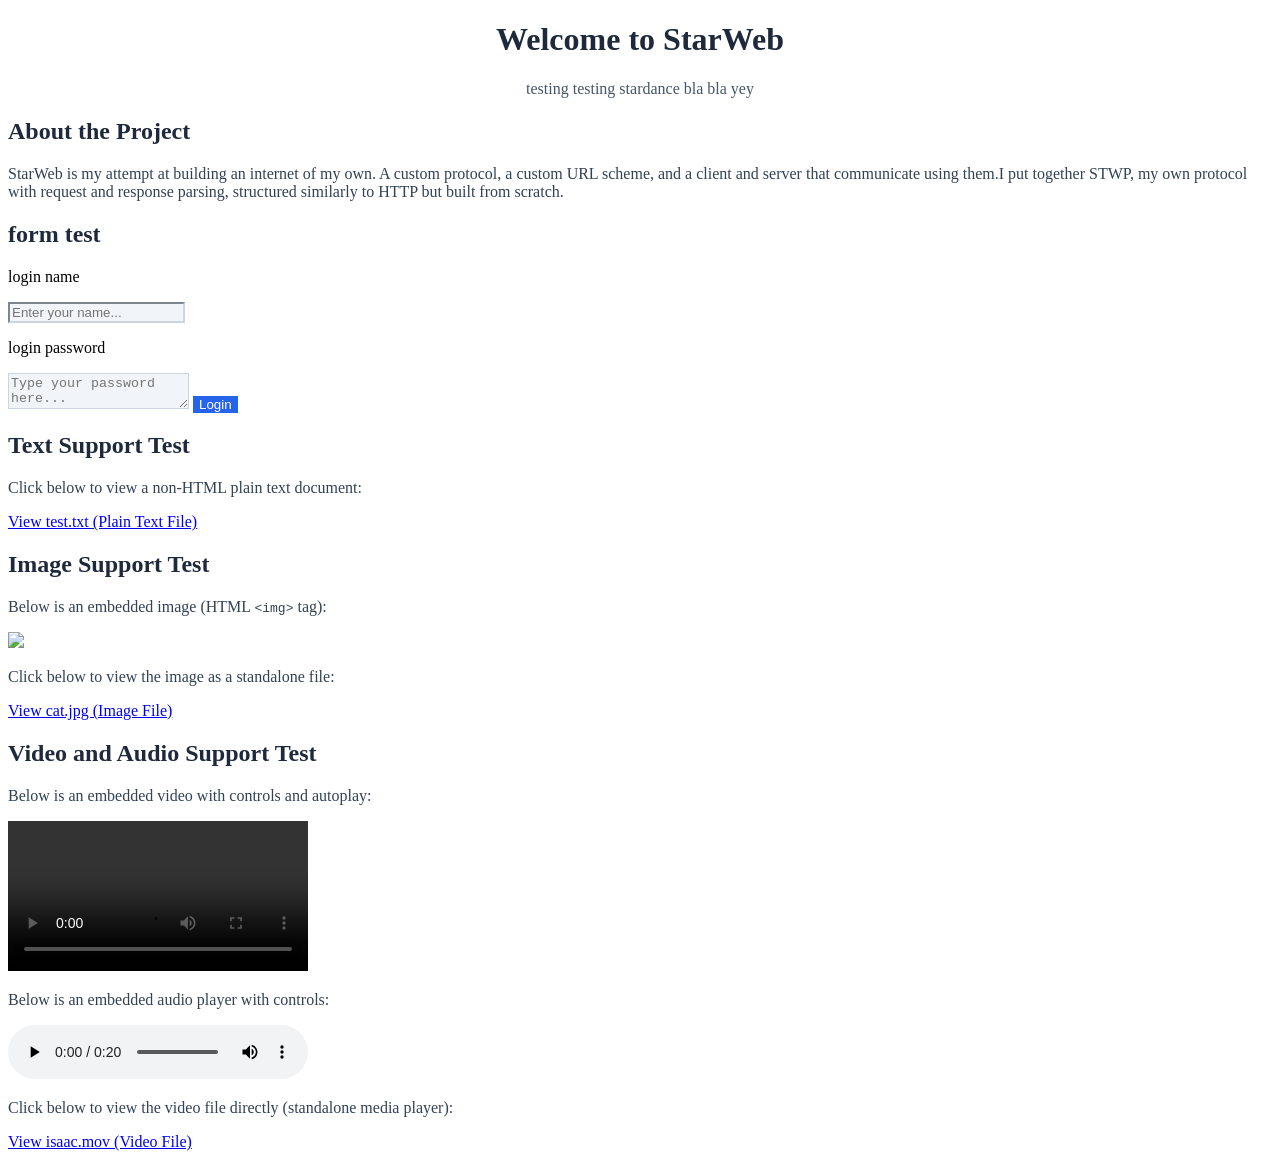
==== www/index.html @ 6945002d "Add media playback, image caching, and controls Add full-media support and related UI/renderer plumb" ====
<!DOCTYPE html>
<html>

<head>
    <meta charset="UTF-8">
    <title>StarBrowser Homepage</title>
    <link rel="stylesheet" href="style.css">
</head>

<body>
    <div class="container">
        <div class="header">
            <h1 class="title">Welcome to StarWeb</h1>
            <p class="subtitle"> testing testing stardance bla bla yey</p>
        </div>

        <h2>About the Project</h2>
        <p class="desc">
            StarWeb is my attempt at building an internet of my own. A custom protocol, a custom URL scheme, and a
            client and server that communicate using them.I put together STWP, my own protocol with request and response
            parsing, structured similarly to HTTP but built from scratch.
        </p>

        <h2>form test</h2>
        <div>
            <p class="label">login name</p>
            <input type="text" class="input-field" placeholder="Enter your name..." id="name-input">

            <p class="label">login password</p>
            <textarea class="textarea-field" placeholder="Type your password here..." id="msg-text"></textarea>

            <button class="btn-primary" onclick="alert('Thank you for your feedback!')">Login</button>
        </div>

        <h2>Text Support Test</h2>
        <div>
            <p class="desc">
                Click below to view a non-HTML plain text document:
            </p>
            <p><a href="/test.txt">View test.txt (Plain Text File)</a></p>
        </div>

        <h2>Image Support Test</h2>
        <div>
            <p class="desc">
                Below is an embedded image (HTML <code>&lt;img&gt;</code> tag):
            </p>
            <p><img src="/cat.jpg" style="width: 200px; height: 128;"></p>
            <p class="desc">
                Click below to view the image as a standalone file:
            </p>
            <p><a href="/cat.jpg">View cat.jpg (Image File)</a></p>
        </div>

        <h2>Video and Audio Support Test</h2>
        <div>
            <p class="desc">
                Below is an embedded video with controls and autoplay:
            </p>
            <p><video src="isaac.mov" controls style="width: 500; height: 1000;"></video></p>

            <p class="desc">
                Below is an embedded audio player with controls:
            </p>
            <p><audio src="Sorry_icannot.mp3" controls style="width: 300;"></audio></p>

            <p class="desc">
                Click below to view the video file directly (standalone media player):
            </p>
            <p><a href="/isaac.mov">View isaac.mov (Video File)</a></p>
        </div>
    </div>
</body>

</html>
---- www/style.css ----
body {
    background: #ffffff;
    color: #1e293b;
    margin: 20;
}

.container {
    margin: 20;
}

.title {
    text-align: center;
}

.subtitle {
    color: #475569;
    text-align: center;
}

h2 {
    color: #1e293b;
    margin-top: 18;
    margin-bottom: 8;
}

.desc {
    color: #334155;
    margin-bottom: 12;
}

.input-field {
    background: #f1f5f9;
    color: #000000;
    border-width: 1;
    border-color: #cbd5e1;
    border-radius: 0;
    padding: 6;
    margin-bottom: 12;
    width: 300;
}

.textarea-field {
    background: #f1f5f9;
    color: #000000;
    border-width: 1;
    border-color: #cbd5e1;
    border-radius: 0;
    padding: 6;
    margin-bottom: 12;
    width: 560;
    height: 70;
}

.btn-primary {
    background: #2563eb;
    color: #ffffff;
    border-radius: 0;
    border-width: 0;
    width: 140;
    height: 32;
    margin-top: 8;
}

.label {
    color: #000000;
    font-size: 1.0;
    margin-bottom: 2;
}
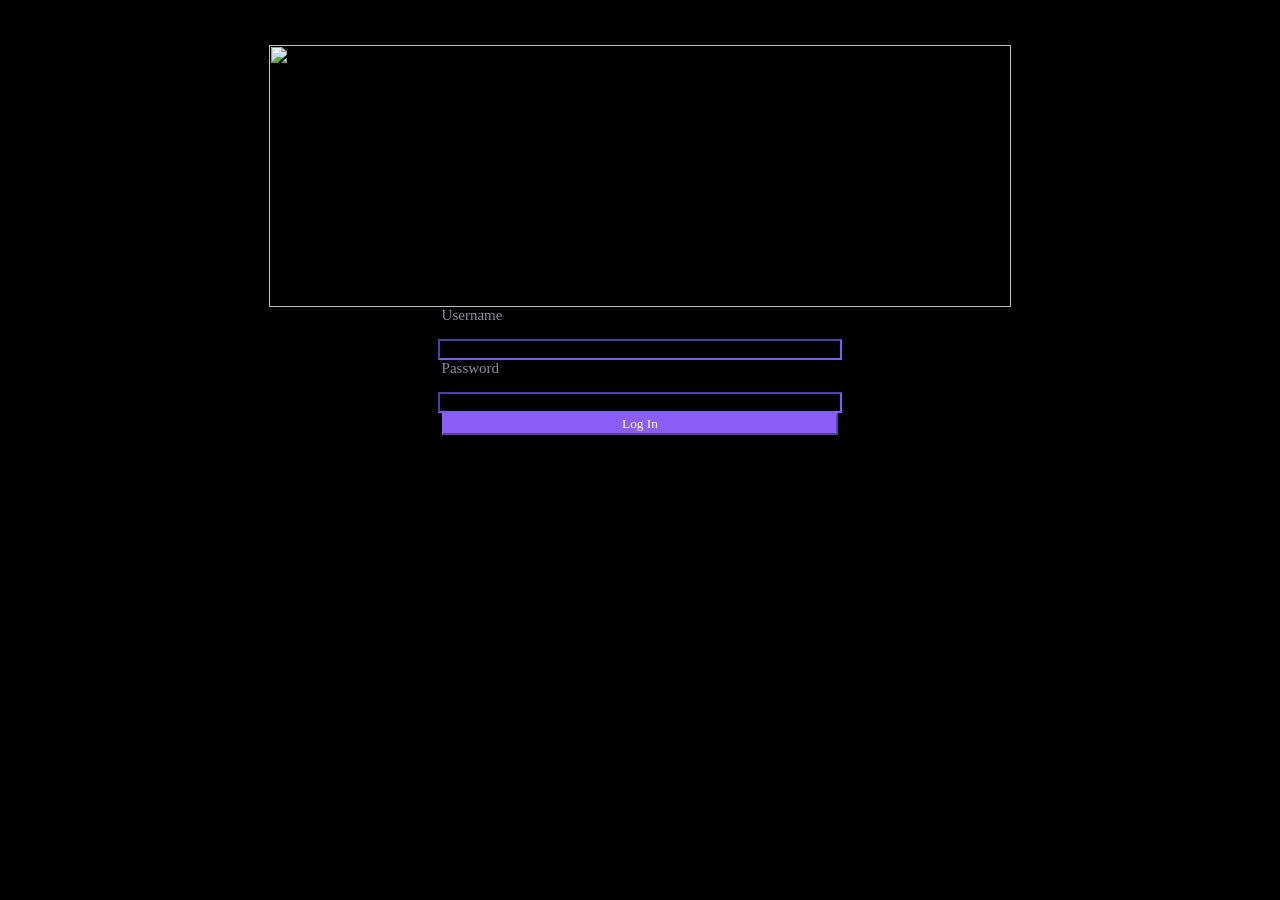
==== commit d8db9f20: "Add login artwork, fonts, and page font support Introduce decorative login artwork and bundled font " ====
--- a/www/index.html
+++ b/www/index.html
@@ -2,74 +2,108 @@
 <html>
 
 <head>
-    <meta charset="UTF-8">
-    <title>StarBrowser Homepage</title>
-    <link rel="stylesheet" href="style.css">
+<meta charset="UTF-8">
+<title>Nebula</title>
+<style>
+body { background: #000000; margin: 0; padding: 0; }
+
+.stage {
+  display: flex; flex-direction: row;
+  justify-content: space-between; align-items: center;
+  height: 100vh;
+}
+.side { width: 28vw; height: 100vh; }
+
+/* 90vh inside the centred stage parks the column in the upper half. */
+.auth {
+  display: flex; flex-direction: column; align-items: center;
+  width: 31vw; height: 90vh;
+}
+
+/* Wider than .auth on purpose: it overhangs the form on both sides. Both axes
+   are vw so the 2.83:1 banner keeps its aspect on any window shape. */
+.logo { width: 58vw; height: 20.5vw; margin-bottom: 6; }
+
+.lbl {
+  color: #8f8a9e; font-family: Inter SemiBold; font-size: 15px;
+  width: 31vw; margin-top: 0; margin-bottom: 8;
+}
+.fld {
+  background: #000000; color: #ffffff;
+  border-width: 1; border-color: #7c5cff; border-radius: 8;
+  padding-left: 14; padding-top: 11;
+  width: 31vw; height: 38; margin-bottom: 22;
+}
+.cta {
+  background: #8b5cf6; color: #ffffff; font-family: Inter SemiBold;
+  border-width: 1; border-color: #8b5cf6; border-radius: 8;
+  width: 31vw; height: 44; margin-top: 30;
+}
+</style>
 </head>
 
 <body>
-    <div class="container">
-        <div class="header">
-            <h1 class="title">Welcome to StarWeb</h1>
-            <p class="subtitle"> testing testing stardance bla bla yey</p>
-        </div>
 
-        <h2>About the Project</h2>
-        <p class="desc">
-            StarWeb is my attempt at building an internet of my own. A custom protocol, a custom URL scheme, and a
-            client and server that communicate using them.I put together STWP, my own protocol with request and response
-            parsing, structured similarly to HTTP but built from scratch.
-        </p>
+<div class="stage">
+  <canvas class="side" id="lft"></canvas>
 
-        <h2>form test</h2>
-        <div>
-            <p class="label">login name</p>
-            <input type="text" class="input-field" placeholder="Enter your name..." id="name-input">
+  <div class="auth">
+    <img class="logo" src="banner.png">
+    <p class="lbl">Username</p>
+    <input type="text" class="fld" id="u">
+    <p class="lbl">Password</p>
+    <input type="password" class="fld" id="p">
+    <button class="cta" id="go">Log In</button>
+  </div>
 
-            <p class="label">login password</p>
-            <textarea class="textarea-field" placeholder="Type your password here..." id="msg-text"></textarea>
+  <canvas class="side" id="rgt"></canvas>
+</div>
 
-            <button class="btn-primary" onclick="alert('Thank you for your feedback!')">Login</button>
-        </div>
+<script src="nebula_shapes.lua"></script>
+<script src="nebula_art.lua"></script>
+<script>
+-- Every size below is a multiple of S. sqrt(W*H) grows with both axes, so a
+-- shape keeps its footprint whichever edge the window is dragged from; sizing
+-- off W alone made everything track the width and ignore the height.
+local function unit(W, H) return math.sqrt(W * H) end
 
-        <h2>Text Support Test</h2>
-        <div>
-            <p class="desc">
-                Click below to view a non-HTML plain text document:
-            </p>
-            <p><a href="/test.txt">View test.txt (Plain Text File)</a></p>
-        </div>
+-- makeLine's ox/oy are the polyline's own origin, so shapes always grew away
+-- from the top-left. anchor() pins a corner of the shape's bounding box
+-- instead: ax/ay of 0 is left/top, 1 is right/bottom.
+local function anchor(L, scale, ax, ay, x, y)
+    local lox, hix = L.x[1], L.x[1]
+    local loy, hiy = L.y[1], L.y[1]
+    for i = 2, #L.x do
+        if L.x[i] < lox then lox = L.x[i] elseif L.x[i] > hix then hix = L.x[i] end
+        if L.y[i] < loy then loy = L.y[i] elseif L.y[i] > hiy then hiy = L.y[i] end
+    end
+    return x - (lox + (hix - lox) * ax) * scale,
+           y - (loy + (hiy - loy) * ay) * scale
+end
 
-        <h2>Image Support Test</h2>
-        <div>
-            <p class="desc">
-                Below is an embedded image (HTML <code>&lt;img&gt;</code> tag):
-            </p>
-            <p><img src="/cat.jpg" style="width: 200px; height: 128;"></p>
-            <p class="desc">
-                Click below to view the image as a standalone file:
-            </p>
-            <p><a href="/cat.jpg">View cat.jpg (Image File)</a></p>
-        </div>
+makeScene("lft", function(W, H)
+    local S = unit(W, H)
+    -- Snake hugs the left edge, entering just under the top.
+    local ox, oy = anchor(LINE_L, S * 1.01, 0, 0, -S * 0.354, S * 0.057)
+    -- Cog hugs the bottom-left. The radius is capped at the distance to the
+    -- right edge because the canvas clips its own drawing at W.
+    local cx = math.min(S * 0.19, W * 0.30)
+    return {
+        makeLine(LINE_L, ox, oy, S * 1.01, 0.4),
+        makeCog(cx, H - S * 0.158, math.min(S * 0.392, W - cx), 0.00022, 0.0, -2.2),
+    }
+end)
 
-        <h2>Video and Audio Support Test</h2>
-        <div>
-            <p class="desc">
-                Below is an embedded video with controls and autoplay:
-            </p>
-            <p><video src="isaac.mov" controls style="width: 500; height: 1000;"></video></p>
+makeScene("rgt", function(W, H)
+    local S = unit(W, H)
+    -- Line hugs the right edge and runs off the bottom-right corner.
+    local ox, oy = anchor(LINE_R, S * 1.11, 1, 1, W + S * 0.138, H + S * 0.035)
+    return {
+        makeCog(W - S * 0.155, S * 0.127, S * 0.373, -0.00026, 1.7, -0.9),
+        makeLine(LINE_R, ox, oy, S * 1.11, 2.6),
+    }
+end)
+</script>
 
-            <p class="desc">
-                Below is an embedded audio player with controls:
-            </p>
-            <p><audio src="Sorry_icannot.mp3" controls style="width: 300;"></audio></p>
-
-            <p class="desc">
-                Click below to view the video file directly (standalone media player):
-            </p>
-            <p><a href="/isaac.mov">View isaac.mov (Video File)</a></p>
-        </div>
-    </div>
 </body>
-
-</html>+</html>
